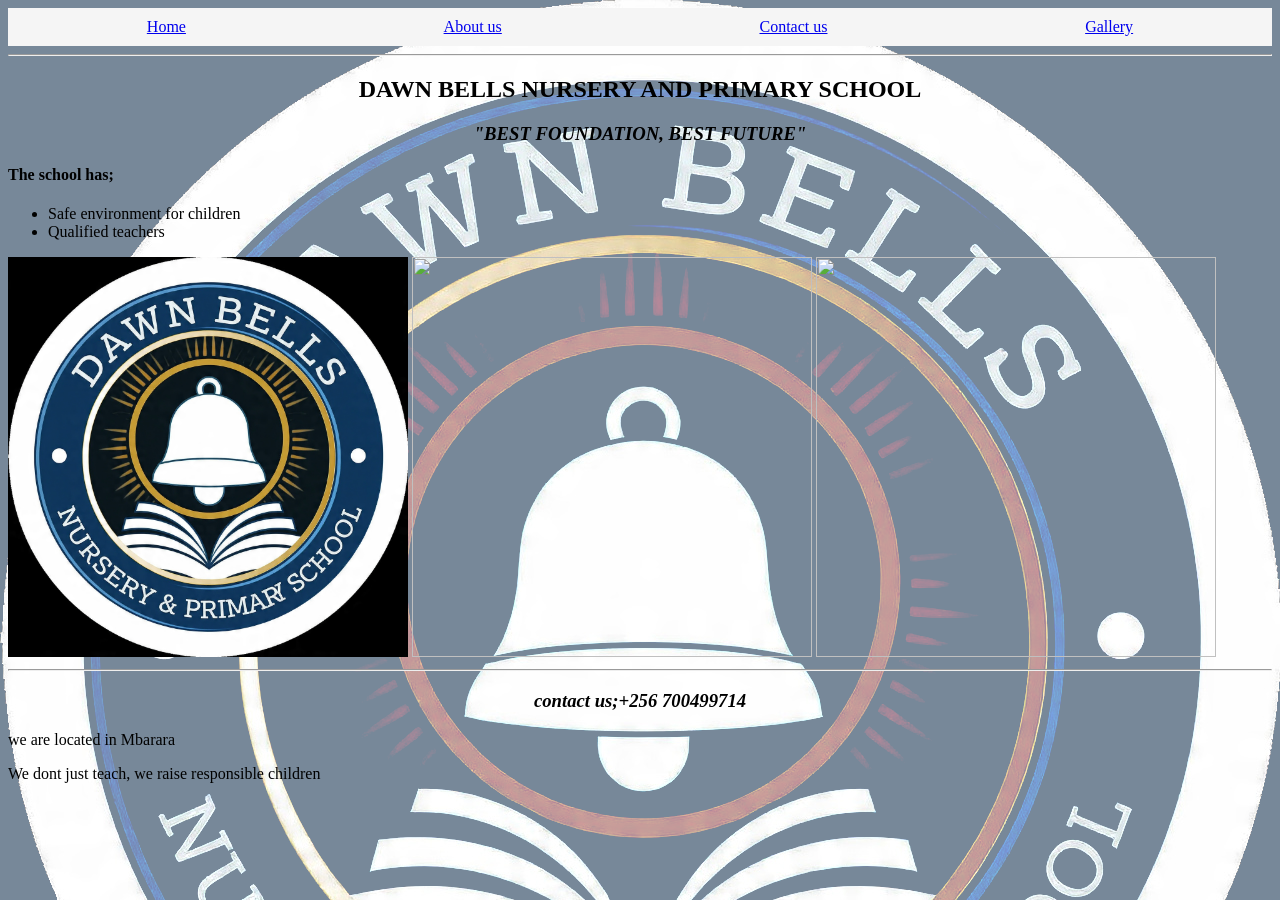
==== index.html @ 03fcb5ba "Add files via upload Initial commit" ====
<!DOCTYPE html>
<html lang="en">

<head>
    <meta charset="UTF-8">
    <meta name="viewport" content="width=device-width, initial-scale=1.0">
    <title>Document</title>
    <link rel="stylesheet" href="index.css">
</head>

<body class="body">
    <header class="header">
        <a href="index.html">Home</a>
        <a href="About us.html">About us</a>
        <a href="Contact us.html" class="contact">Contact us</a>
        <a href="Gallery.html" class="gallery">Gallery</a>
    </header>
    <hr>
    <section>
        <h1 class="name">DAWN BELLS NURSERY AND PRIMARY SCHOOL</h1>
        <h3>"BEST FOUNDATION, BEST FUTURE"</h3>
        <h4>The school has;</h4>
        <ul>
            <li>Safe environment for children</li>
            <li>Qualified teachers</li>
        </ul>
        <img src="badge.jpg" width="400" height="400">
        <img src="cartoon" width="400" height="400">
        <img src="pretty" width="400" height="400">
    </section>
    <hr>
    <footer>
        <h3>contact us;+256 700499714</h3>
        <p>we are located in Mbarara</p>
        <p>We dont just teach, we raise responsible children</p>
    </footer>

</body>

</html>
---- index.css ----
.body {
    background-color: lightslategray;
    background-image:url(badge.jpg) ;
    background-size: cover;
    background-repeat: no-repeat;
    background-blend-mode: lighten;
}

.header {
    display: flex;
    justify-content: space-around;
    padding: 10px;
    background-color: whitesmoke;
}

.name {
    font-style: inherit;
}

h1 {
    font-style: inherit;
    justify-content: center;
    display: flex;
}

h3 {
    font-style: oblique;
    justify-content: center;
    display: flex;
}
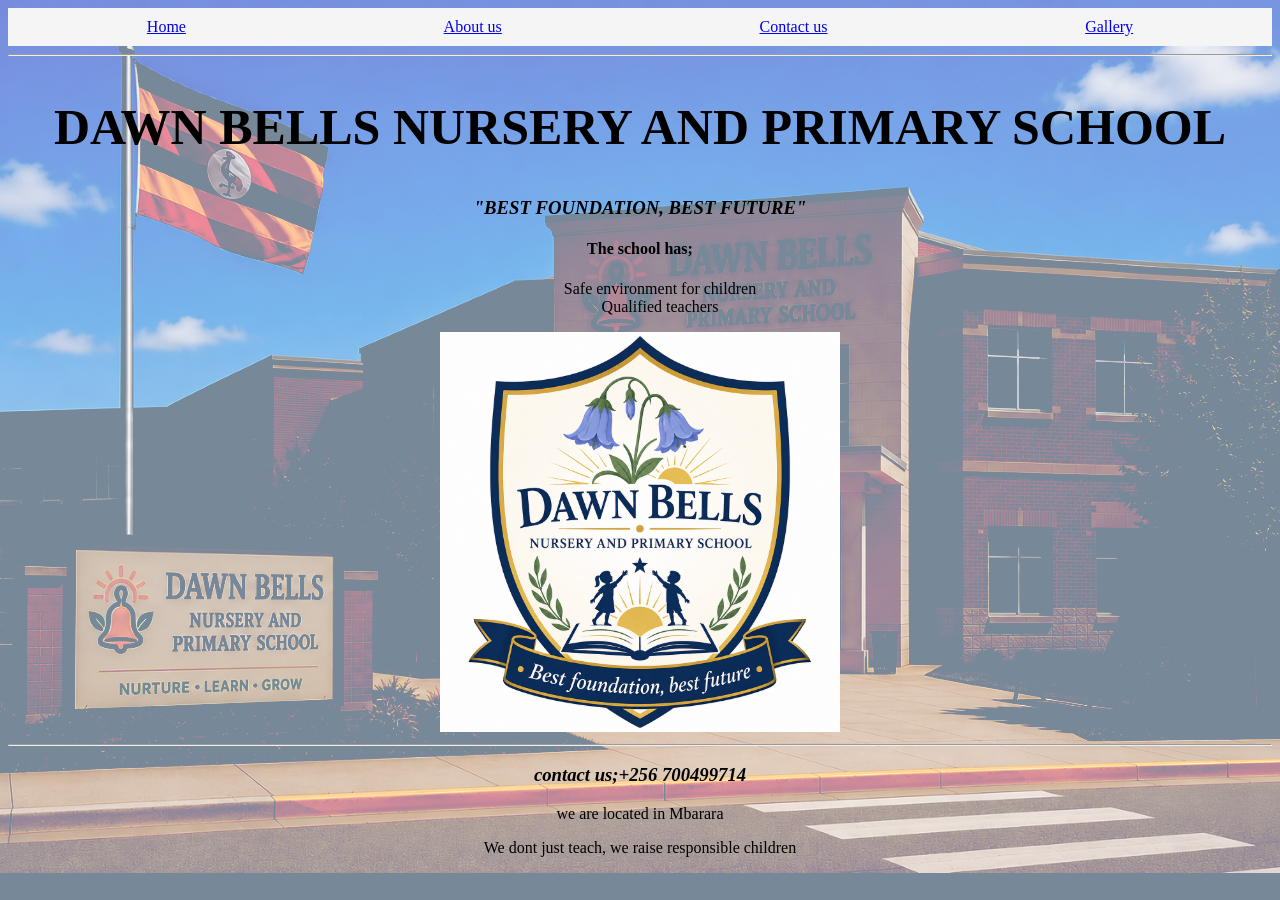
==== commit 66b5d257: "Add files via upload Updated changes" ====
--- a/index.html
+++ b/index.html
@@ -20,13 +20,11 @@
         <h1 class="name">DAWN BELLS NURSERY AND PRIMARY SCHOOL</h1>
         <h3>"BEST FOUNDATION, BEST FUTURE"</h3>
         <h4>The school has;</h4>
-        <ul>
+        <ul class="list">
             <li>Safe environment for children</li>
             <li>Qualified teachers</li>
         </ul>
-        <img src="badge.jpg" width="400" height="400">
-        <img src="cartoon" width="400" height="400">
-        <img src="pretty" width="400" height="400">
+        <img src="better badge.png" width="400" height="400">
     </section>
     <hr>
     <footer>
--- a/index.css
+++ b/index.css
@@ -1,9 +1,10 @@
 .body {
     background-color: lightslategray;
-    background-image:url(badge.jpg) ;
+    background-image:url(school.png) ;
     background-size: cover;
     background-repeat: no-repeat;
     background-blend-mode: lighten;
+    text-align: center;
 }
 
 .header {
@@ -27,4 +28,11 @@
     font-style: oblique;
     justify-content: center;
     display: flex;
+}
+.list{
+list-style-type: none;
+}
+.name{
+    font-size: 50px;
+    font-family: Georgia, 'Times New Roman', Times, serif;
 }
